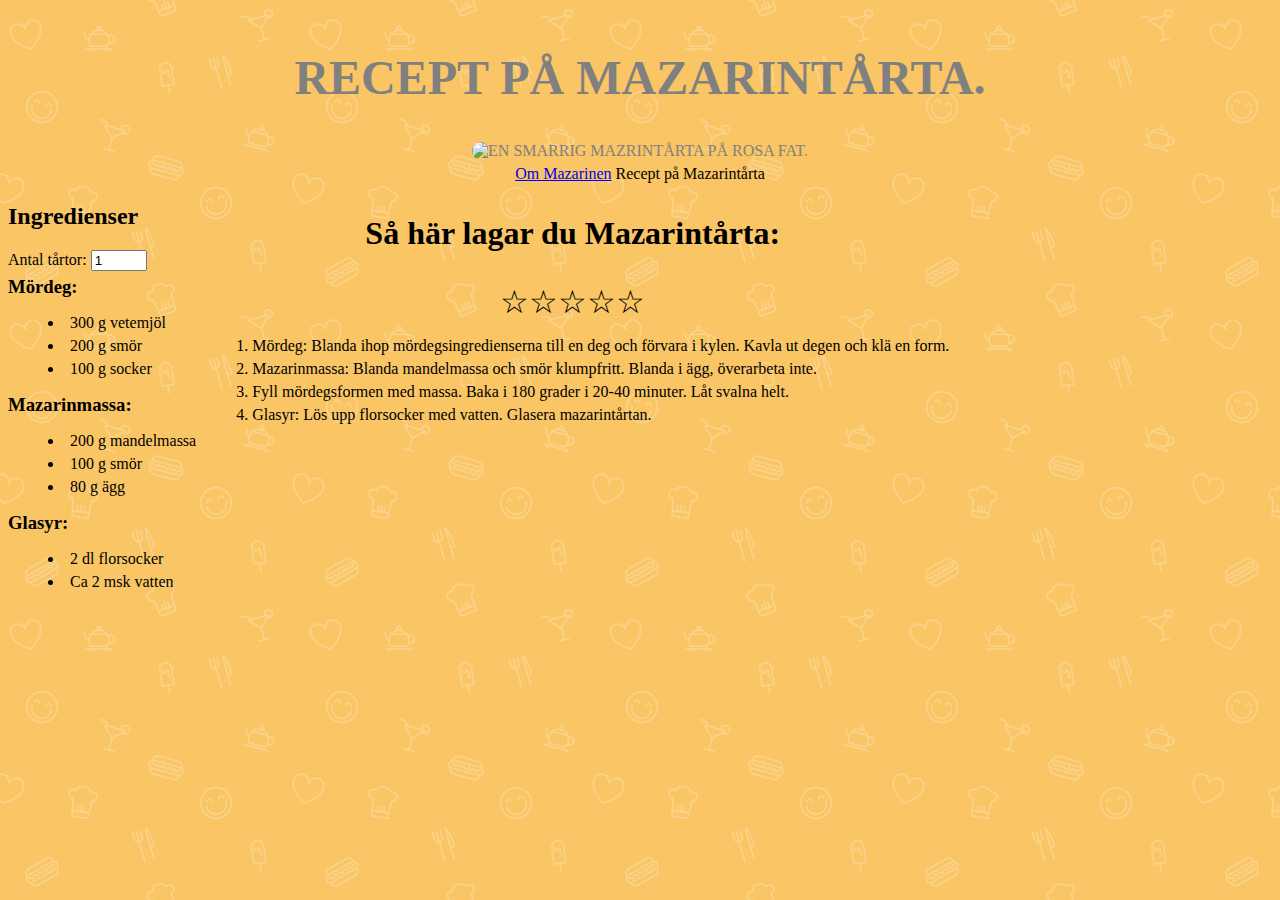
==== recept.html @ 48a96b17 "Stars for voting added using JQuery. Also added specific mouse cursor for that class." ====
<!DOCTYPE html>
<html>
    <head>
        <link rel="stylesheet" type="text/css" href="main.css">
        <meta charset="utf-8"/>
        <script src="https://ajax.googleapis.com/ajax/libs/jquery/2.2.0/jquery.min.js"></script>
        <script src="recept.js"></script>
        <title>Recept på Mazarintårta</title>
    </head>

    <body>
        
        
        <header>
            <h1>Recept på Mazarintårta.</h1>
            <img src="http://www.kungsornen.se/Global/Recept/hsb/mazarintarta-hela-kandis-sverige-bakar.jpg" alt="En smarrig Mazrintårta på rosa fat." style="width:839px;height:422px;"> 
        </header>
        <nav>
            <a href="index.html">Om Mazarinen</a> 
            <a>Recept på Mazarintårta</a> 
        </nav>
        <aside>
            <h2>Ingredienser</h2>
            <label>
                Antal tårtor:
                <input type = "number" id="numCakes" value="1" min="1" max="10" step="1">
            </label>
                
            <h3>Mördeg:</h3>
            <ul>
                <li>300 g vetemjöl</li>
                <li>200 g smör</li>
                <li>100 g socker</li>
            </ul>
            <h3>Mazarinmassa:</h3>
            <ul>                
                <li>200 g mandelmassa</li>
                <li>100 g smör</li>
                <li>80 g ägg</li> 
            </ul>
            <h3>Glasyr:</h3>
            <ul>
                <li>2 dl florsocker</li> 
                <li>Ca 2 msk vatten</li>
            </ul>   
        </aside>
        <article>
            <h2> Så här lagar du Mazarintårta:</h2>
            <p class="votingStars"><span>&#9734</span><span>&#9734</span><span>&#9734</span><span>&#9734</span><span>&#9734</span></p>
            <ol>
                <li>Mördeg: Blanda ihop mördegsingredienserna till en deg och förvara i kylen. Kavla ut degen och klä en form.</li>
                <li>Mazarinmassa: Blanda mandelmassa och smör klumpfritt. Blanda i ägg, överarbeta inte.</li>
                <li>Fyll mördegsformen med massa. Baka i 180 grader i 20-40 minuter. Låt svalna helt.</li>
                <li>Glasyr: Lös upp florsocker med vatten. Glasera mazarintårtan.</li>
            </ol>
        </article>
      
    </body>   
</html>
---- main.css ----
header {
    color: #808080;
    font-size: 1em;
    padding:5px;
    text-align:center;
    text-transform: uppercase;
}   

h1 {
    font-size:3em;
    text-align:center;
    padding:5px; 
}

h2 {
    font-size:2em;
    text-align:center;
    padding:5px; 
}

p {
    font-size:1em;
    text-align:justify;
    margin-top: 5px;
    margin-bottom: 5px;
    margin-right: 10px;
    margin-left: 10px;
}

body {
    background-image: url("food/food.png");
    background-repeat: repeat;
    
}

img {
    border-radius: 15px;
}

nav {
    text-align:center;
}

aside, article {
    float: left;
}

aside h2 {
    font-size:1.5em;
    text-align:left;
    padding:0px;     
}

aside h3 {
    margin-top: 5px;
    margin-bottom: 5px;

}

li {
    margin-top: 5px;
    margin-bottom: 5px;
    list-style-position: inside;
}

.votingStars {
    cursor: pointer;
    font-size:2em;
    text-align:center;
    margin-top: 5px;
    margin-bottom: 5px;
    margin-right: 10px;
    margin-left: 10px;
}
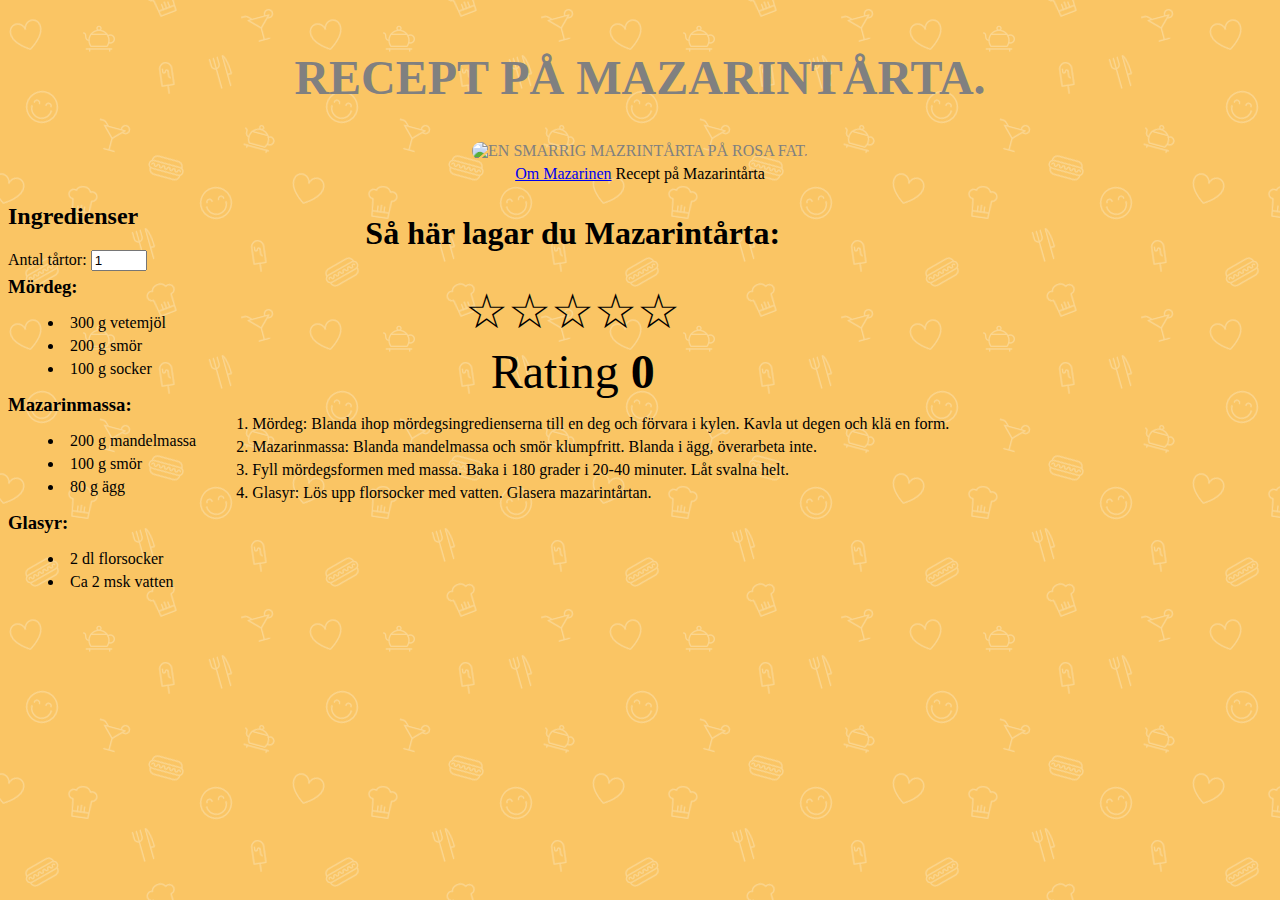
==== commit 76256902: "Added some AJAX and JSON data for rating of the cake." ====
--- a/recept.html
+++ b/recept.html
@@ -5,12 +5,11 @@
         <meta charset="utf-8"/>
         <script src="https://ajax.googleapis.com/ajax/libs/jquery/2.2.0/jquery.min.js"></script>
         <script src="recept.js"></script>
+        <script src="voting.js"></script>
         <title>Recept på Mazarintårta</title>
     </head>
 
     <body>
-        
-        
         <header>
             <h1>Recept på Mazarintårta.</h1>
             <img src="http://www.kungsornen.se/Global/Recept/hsb/mazarintarta-hela-kandis-sverige-bakar.jpg" alt="En smarrig Mazrintårta på rosa fat." style="width:839px;height:422px;"> 
@@ -47,6 +46,7 @@
         <article>
             <h2> Så här lagar du Mazarintårta:</h2>
             <p class="votingStars"><span>&#9734</span><span>&#9734</span><span>&#9734</span><span>&#9734</span><span>&#9734</span></p>
+            <p class="rating">Rating <strong>0</strong></p>
             <ol>
                 <li>Mördeg: Blanda ihop mördegsingredienserna till en deg och förvara i kylen. Kavla ut degen och klä en form.</li>
                 <li>Mazarinmassa: Blanda mandelmassa och smör klumpfritt. Blanda i ägg, överarbeta inte.</li>
--- a/main.css
+++ b/main.css
@@ -64,11 +64,24 @@
 }
 
 .votingStars {
-    cursor: pointer;
-    font-size:2em;
+    font-size:3em;
     text-align:center;
     margin-top: 5px;
     margin-bottom: 5px;
-    margin-right: 10px;
-    margin-left: 10px;
+    margin-right: 0px;
+    margin-left: 0px;
+ 
 }
+
+.votingStars span {
+    cursor: pointer;
+}
+
+.rating {
+    font-size:3em;
+    text-align:center;
+    margin-top: 5px;
+    margin-bottom: 5px;
+    margin-right: 0px;
+    margin-left: 0px;
+}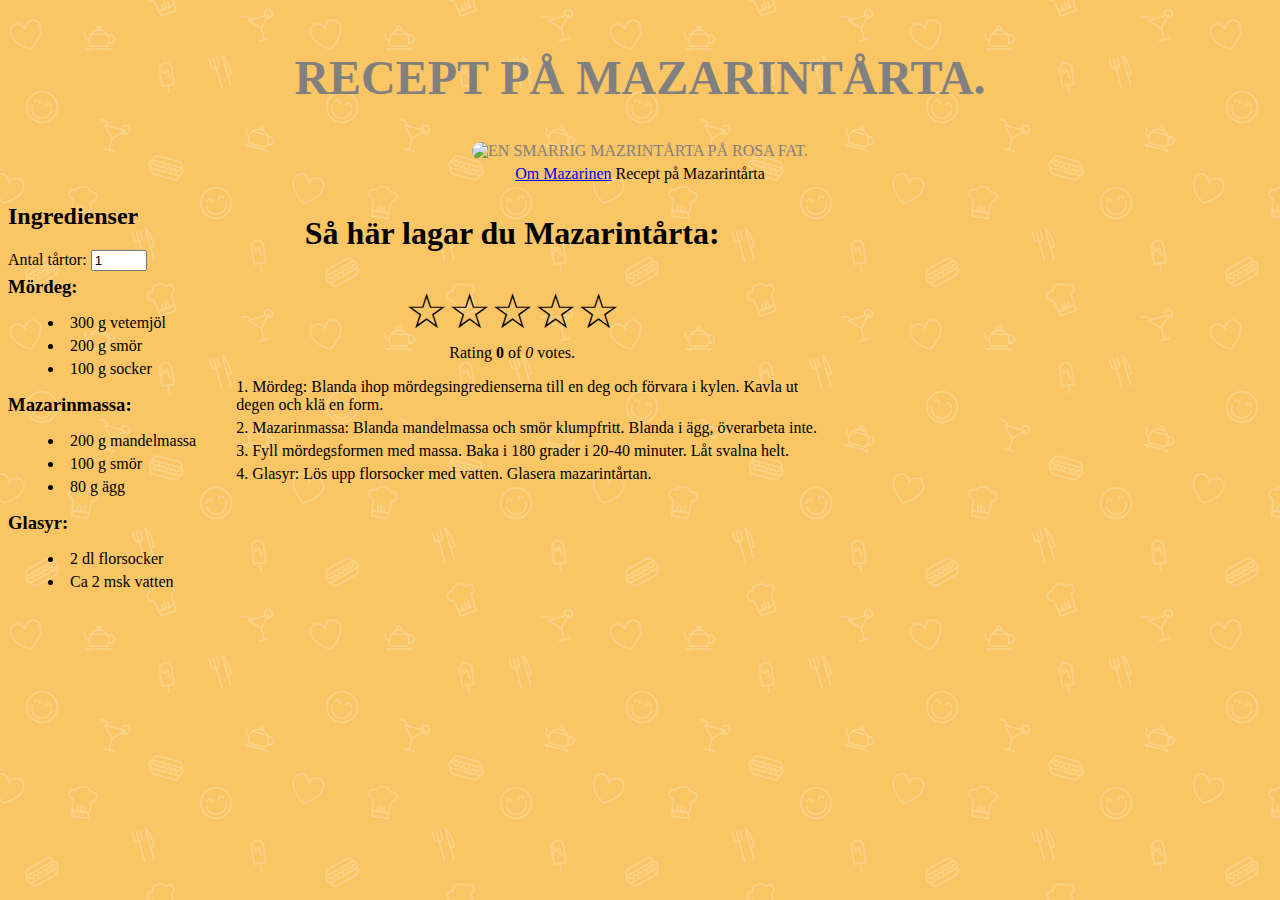
==== commit f83fc26f: "Added gif when loading." ====
--- a/recept.html
+++ b/recept.html
@@ -46,7 +46,8 @@
         <article>
             <h2> Så här lagar du Mazarintårta:</h2>
             <p class="votingStars"><span>&#9734</span><span>&#9734</span><span>&#9734</span><span>&#9734</span><span>&#9734</span></p>
-            <p class="rating">Rating <strong>0</strong></p>
+            <p class="rating">Rating <strong>0</strong> of <em>0</em> votes. </p>
+            <div id="wait"></div>
             <ol>
                 <li>Mördeg: Blanda ihop mördegsingredienserna till en deg och förvara i kylen. Kavla ut degen och klä en form.</li>
                 <li>Mazarinmassa: Blanda mandelmassa och smör klumpfritt. Blanda i ägg, överarbeta inte.</li>
--- a/main.css
+++ b/main.css
@@ -41,8 +41,13 @@
     text-align:center;
 }
 
-aside, article {
+aside {
     float: left;
+}
+
+article {
+    float: left;
+    width: 50%;
 }
 
 aside h2 {
@@ -78,10 +83,14 @@
 }
 
 .rating {
-    font-size:3em;
+    font-size:1em;
     text-align:center;
     margin-top: 5px;
     margin-bottom: 5px;
     margin-right: 0px;
     margin-left: 0px;
+}
+
+#wait {
+    text-align: center;
 }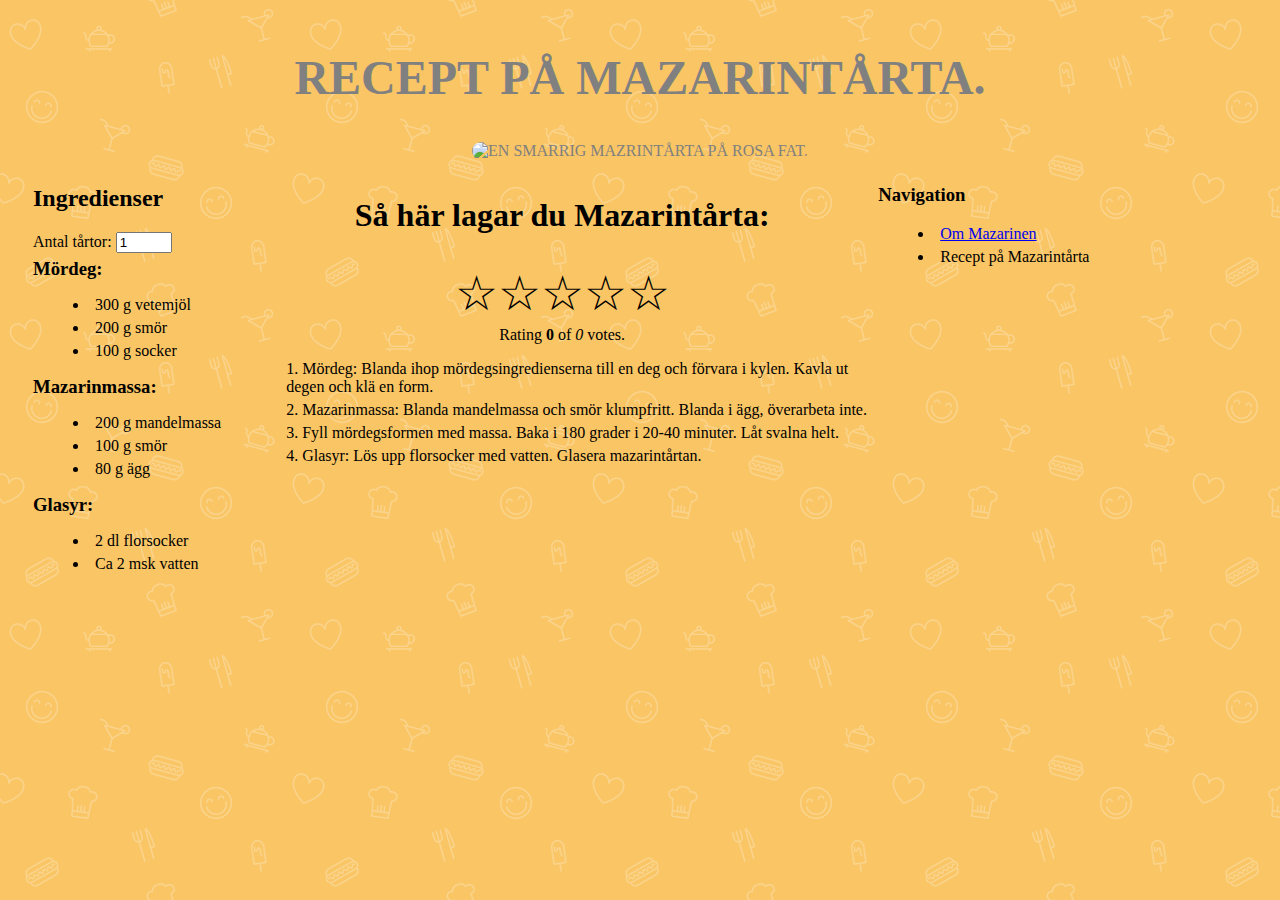
==== commit 1630f2ce: "Playing around with css." ====
--- a/recept.html
+++ b/recept.html
@@ -14,10 +14,7 @@
             <h1>Recept på Mazarintårta.</h1>
             <img src="http://www.kungsornen.se/Global/Recept/hsb/mazarintarta-hela-kandis-sverige-bakar.jpg" alt="En smarrig Mazrintårta på rosa fat." style="width:839px;height:422px;"> 
         </header>
-        <nav>
-            <a href="index.html">Om Mazarinen</a> 
-            <a>Recept på Mazarintårta</a> 
-        </nav>
+        
         <aside>
             <h2>Ingredienser</h2>
             <label>
@@ -45,7 +42,7 @@
         </aside>
         <article>
             <h2> Så här lagar du Mazarintårta:</h2>
-            <p class="votingStars"><span>&#9734</span><span>&#9734</span><span>&#9734</span><span>&#9734</span><span>&#9734</span></p>
+            <p class="votingStars"><span>&#9734;</span><span>&#9734;</span><span>&#9734;</span><span>&#9734;</span><span>&#9734;</span></p>
             <p class="rating">Rating <strong>0</strong> of <em>0</em> votes. </p>
             <div id="wait"></div>
             <ol>
@@ -55,6 +52,12 @@
                 <li>Glasyr: Lös upp florsocker med vatten. Glasera mazarintårtan.</li>
             </ol>
         </article>
-      
+        <nav>
+            <h3>Navigation</h3>
+            <ul>
+                <li><a href="index.html">Om Mazarinen</a></li>
+                <li><a>Recept på Mazarintårta</a></li>
+            </ul>
+        </nav>
     </body>   
 </html>--- a/main.css
+++ b/main.css
@@ -38,16 +38,21 @@
 }
 
 nav {
-    text-align:center;
+    float: left;
+    text-align:left;
+    padding-right: 5%;
+    padding-right: 1%;
 }
 
 aside {
     float: left;
+    padding-left: 25px;
+    padding-right: 25px;
 }
 
 article {
     float: left;
-    width: 50%;
+    width: 50%;  
 }
 
 aside h2 {
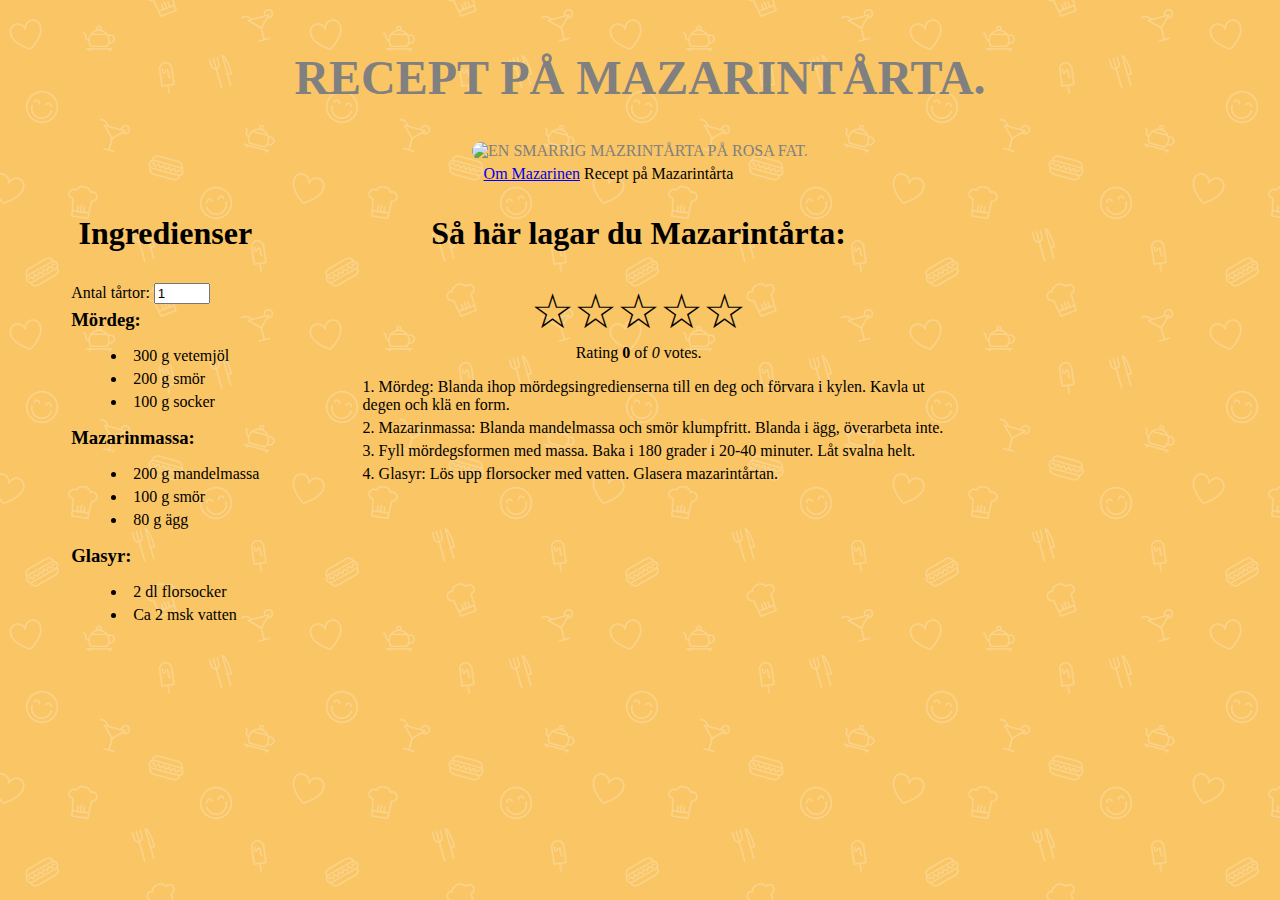
==== commit 3a005eea: "Playing around with css." ====
--- a/recept.html
+++ b/recept.html
@@ -14,6 +14,10 @@
             <h1>Recept på Mazarintårta.</h1>
             <img src="http://www.kungsornen.se/Global/Recept/hsb/mazarintarta-hela-kandis-sverige-bakar.jpg" alt="En smarrig Mazrintårta på rosa fat." style="width:839px;height:422px;"> 
         </header>
+        <nav>
+                <a href="index.html">Om Mazarinen</a>
+                <a>Recept på Mazarintårta</a>
+        </nav>
         
         <aside>
             <h2>Ingredienser</h2>
@@ -52,12 +56,6 @@
                 <li>Glasyr: Lös upp florsocker med vatten. Glasera mazarintårtan.</li>
             </ol>
         </article>
-        <nav>
-            <h3>Navigation</h3>
-            <ul>
-                <li><a href="index.html">Om Mazarinen</a></li>
-                <li><a>Recept på Mazarintårta</a></li>
-            </ul>
-        </nav>
+        
     </body>   
 </html>--- a/main.css
+++ b/main.css
@@ -38,21 +38,26 @@
 }
 
 nav {
-    float: left;
-    text-align:left;
+    float: center;    
+    text-align:center;
+    padding-left: 0%;
     padding-right: 5%;
-    padding-right: 1%;
+}
+
+nav h3 {
+    text-align: center;
 }
 
 aside {
     float: left;
-    padding-left: 25px;
-    padding-right: 25px;
+    padding-left: 5%;
 }
 
 article {
     float: left;
-    width: 50%;  
+    width: 50%;
+    padding-left: 5%;
+}
 }
 
 aside h2 {
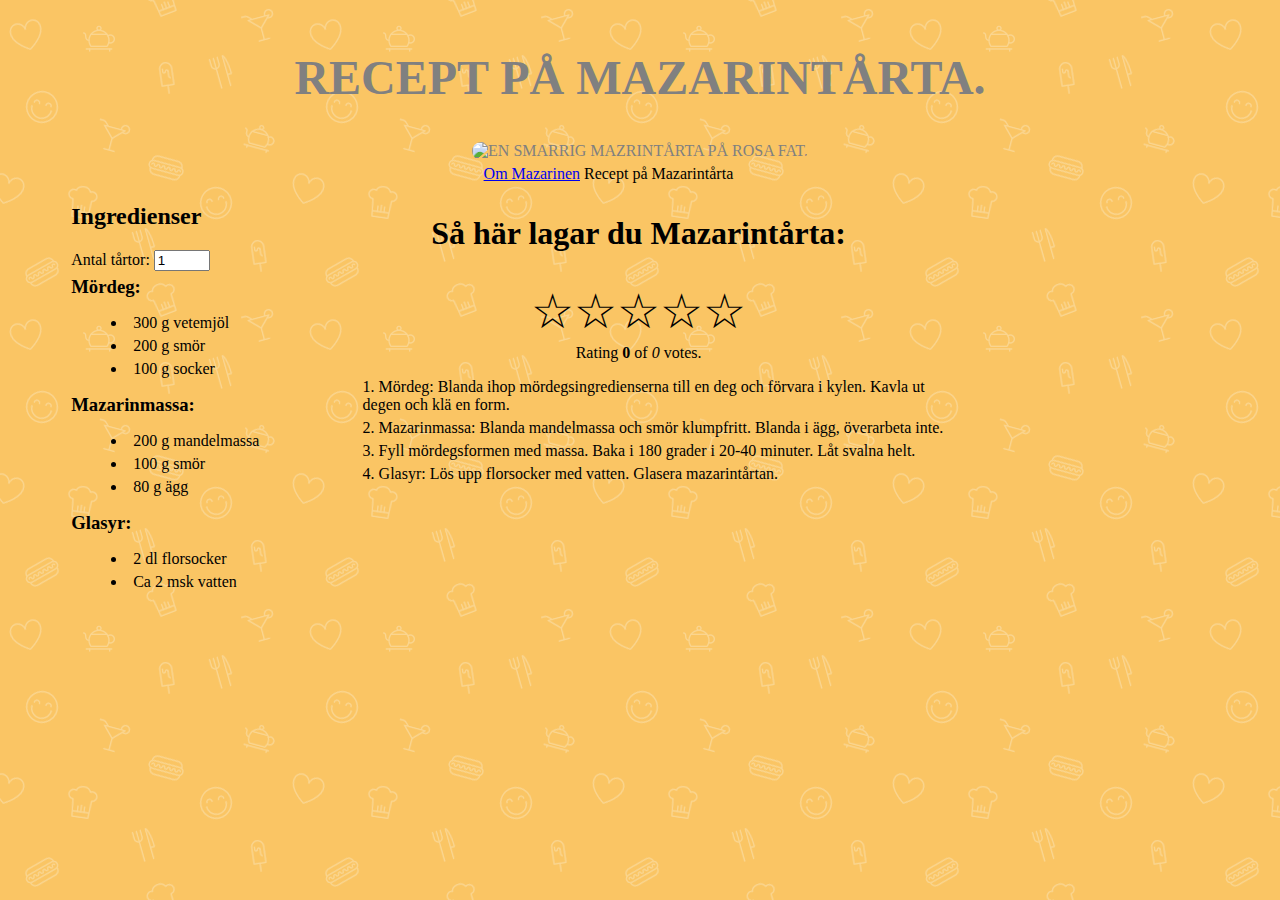
==== commit 3731d22f: "Remixed som css types when screen below 500px." ====
--- a/recept.html
+++ b/recept.html
@@ -12,7 +12,9 @@
     <body>
         <header>
             <h1>Recept på Mazarintårta.</h1>
-            <img src="http://www.kungsornen.se/Global/Recept/hsb/mazarintarta-hela-kandis-sverige-bakar.jpg" alt="En smarrig Mazrintårta på rosa fat." style="width:839px;height:422px;"> 
+            <div id="headerImg">
+                <img src="http://www.kungsornen.se/Global/Recept/hsb/mazarintarta-hela-kandis-sverige-bakar.jpg" alt="En smarrig Mazrintårta på rosa fat." width = "839" height = "422"> 
+            </div>
         </header>
         <nav>
                 <a href="index.html">Om Mazarinen</a>
--- a/main.css
+++ b/main.css
@@ -5,6 +5,11 @@
     text-align:center;
     text-transform: uppercase;
 }   
+
+header img {
+    max-width: 100%;
+    height: auto;
+}
 
 h1 {
     font-size:3em;
@@ -58,7 +63,7 @@
     width: 50%;
     padding-left: 5%;
 }
-}
+
 
 aside h2 {
     font-size:1.5em;
@@ -103,4 +108,20 @@
 
 #wait {
     text-align: center;
+}
+
+@media screen and (max-width: 500px) {
+    aside {
+        float: none;
+        width: 100%;
+        padding-left: 25%;
+        text-align: left;
+    }
+
+    article {
+        float: none;
+        width: 100%;
+        padding-left: 1%;
+        padding-right: 1%;
+    }
 }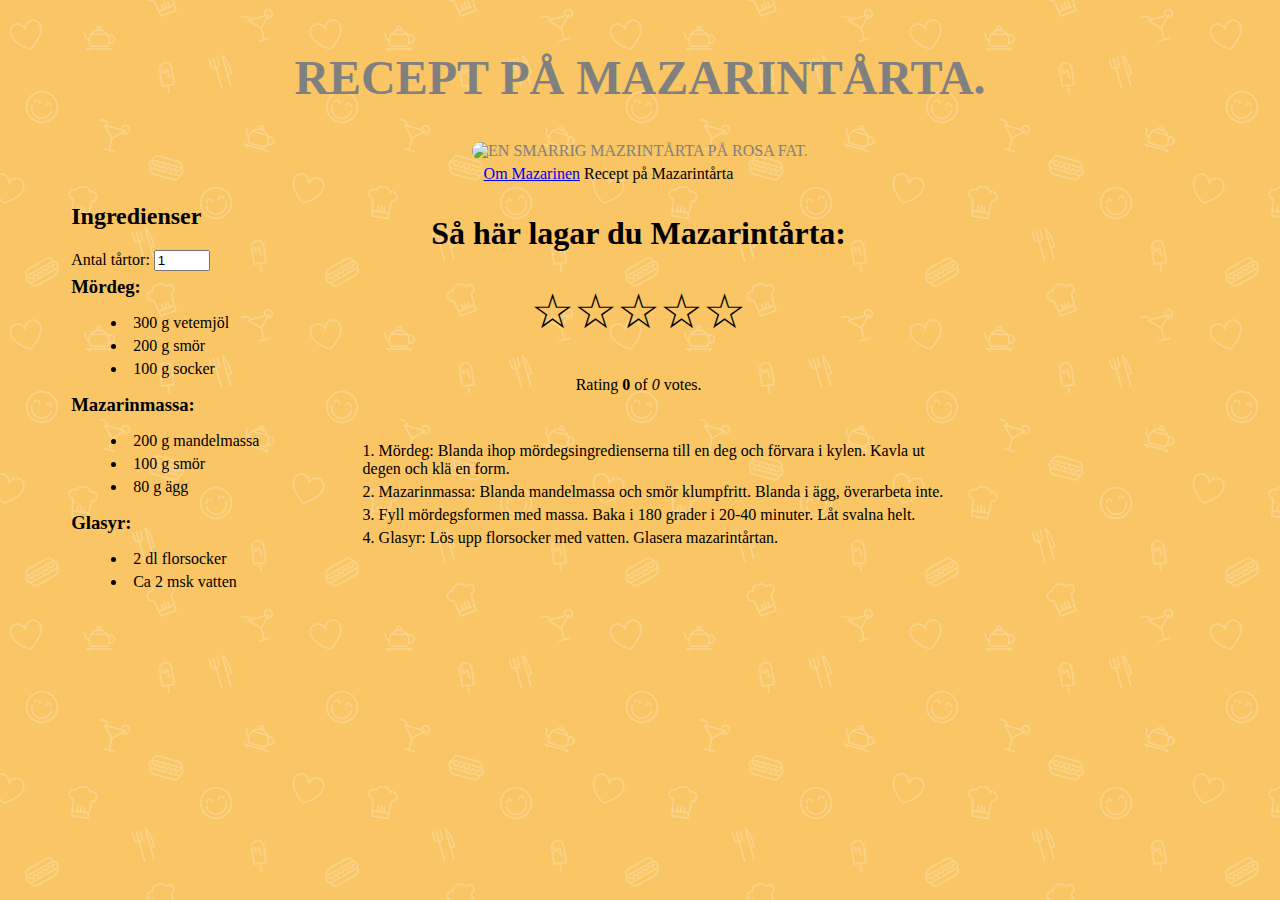
==== commit c16170eb: "Adde some bottom pading." ====
--- a/recept.html
+++ b/recept.html
@@ -58,6 +58,5 @@
                 <li>Glasyr: Lös upp florsocker med vatten. Glasera mazarintårtan.</li>
             </ol>
         </article>
-        
-    </body>   
+      </body>   
 </html>--- a/main.css
+++ b/main.css
@@ -35,7 +35,14 @@
 body {
     background-image: url("food/food.png");
     background-repeat: repeat;
-    
+   
+}
+
+body p {
+    text-align: justify;
+    padding-left: 20%;
+    padding-right: 20%;
+    padding-bottom: 5%;
 }
 
 img {
@@ -43,7 +50,7 @@
 }
 
 nav {
-    float: center;    
+    float: none;    
     text-align:center;
     padding-left: 0%;
     padding-right: 5%;
@@ -56,6 +63,7 @@
 aside {
     float: left;
     padding-left: 5%;
+    padding-bottom: 5%;
 }
 
 article {
@@ -74,7 +82,6 @@
 aside h3 {
     margin-top: 5px;
     margin-bottom: 5px;
-
 }
 
 li {
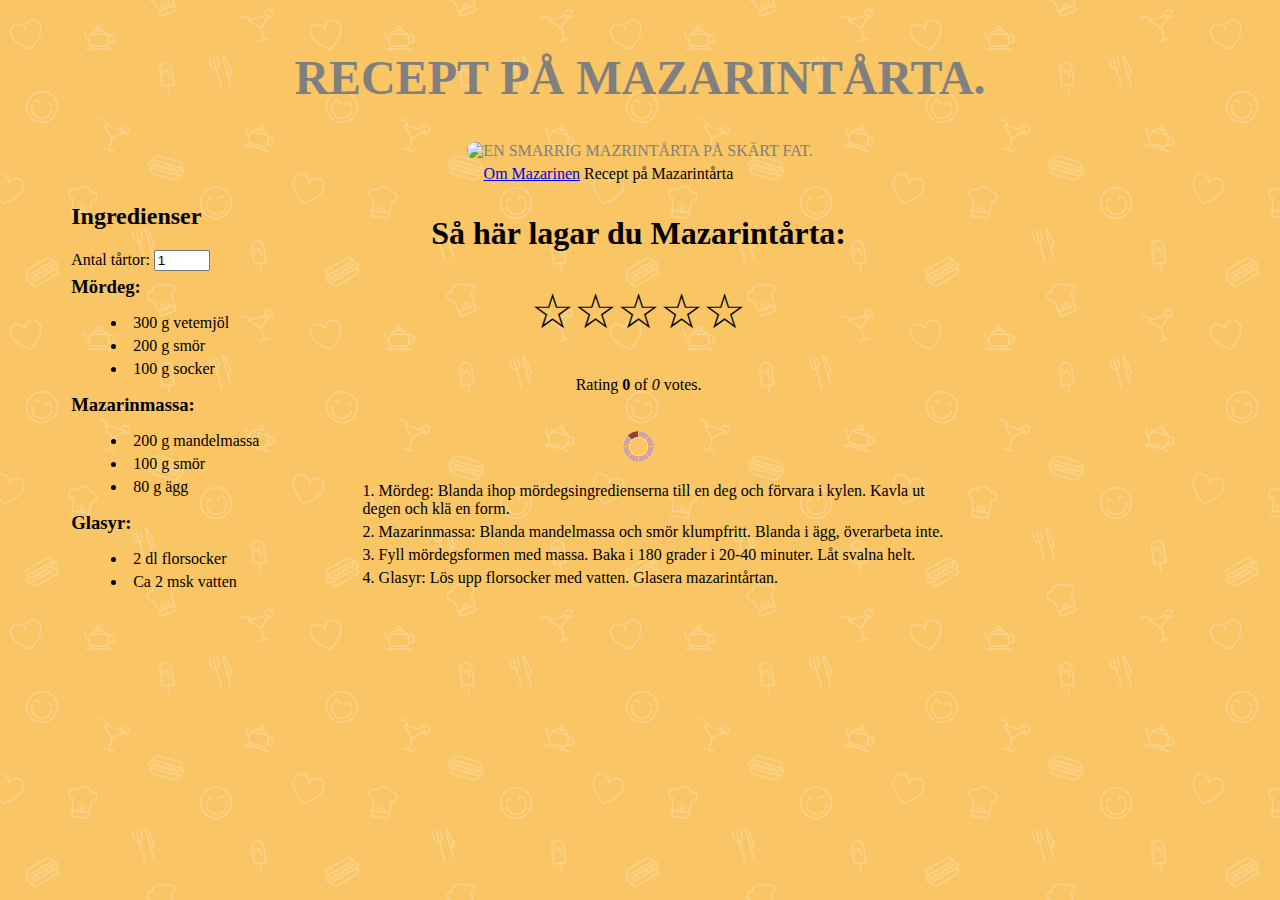
==== commit 0a100d8d: "Liten textuell förändring." ====
--- a/recept.html
+++ b/recept.html
@@ -13,7 +13,7 @@
         <header>
             <h1>Recept på Mazarintårta.</h1>
             <div id="headerImg">
-                <img src="http://www.kungsornen.se/Global/Recept/hsb/mazarintarta-hela-kandis-sverige-bakar.jpg" alt="En smarrig Mazrintårta på rosa fat." width = "839" height = "422"> 
+                <img src="http://www.kungsornen.se/Global/Recept/hsb/mazarintarta-hela-kandis-sverige-bakar.jpg" alt="En smarrig Mazrintårta på skärt fat." width = "839" height = "422">
             </div>
         </header>
         <nav>
@@ -59,4 +59,4 @@
             </ol>
         </article>
       </body>   
-</html>+</html>
